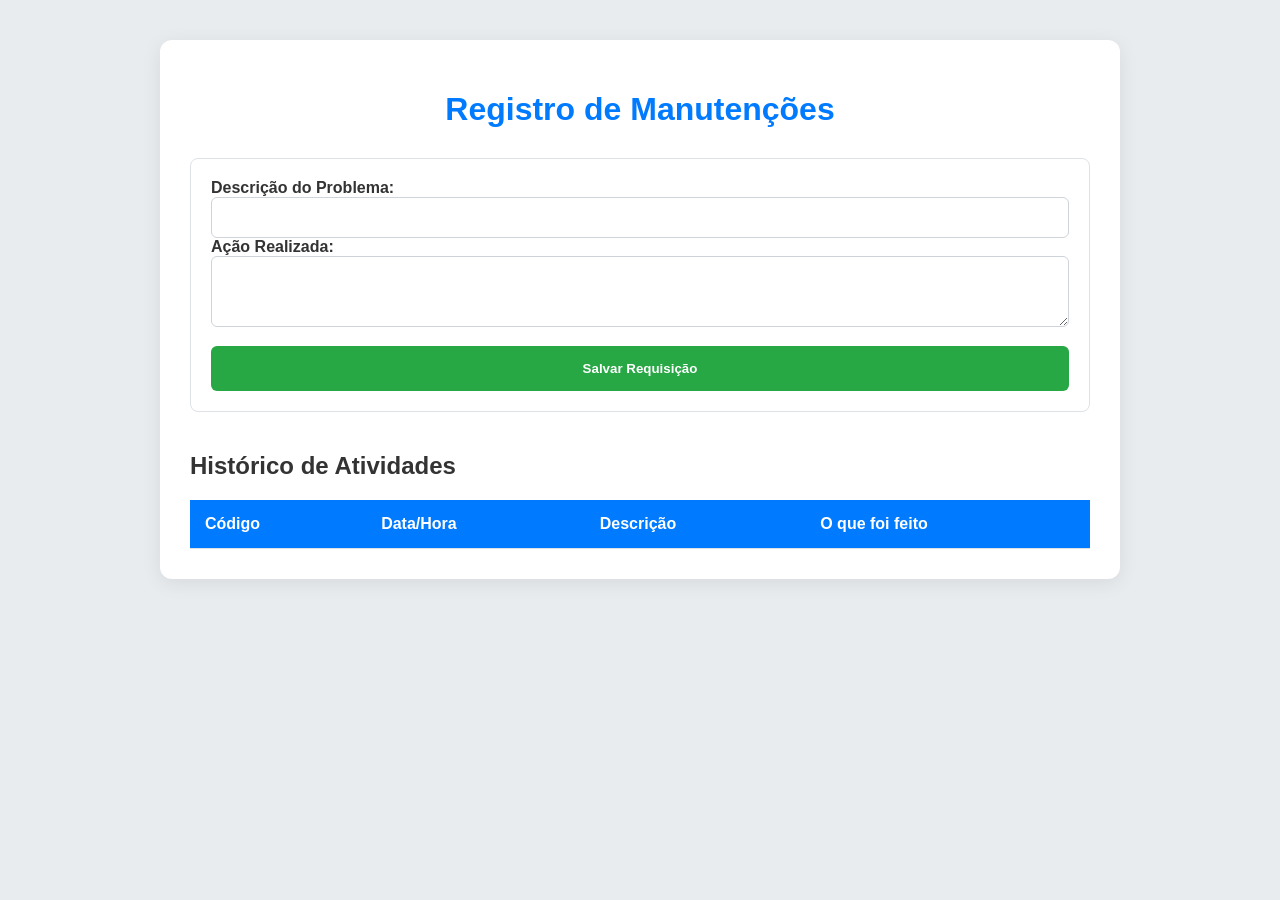
==== templates/index.html @ 95961008 "dockerfile" ====
<!DOCTYPE html>
<html lang="pt-BR">
<head>
    <meta charset="UTF-8">
    <meta name="viewport" content="width=device-width, initial-scale=1.0">
    <title>Sistema de Manutenção</title>
    <style>
        /* Um visual simples e limpo para a aula */
        body { font-family: 'Segoe UI', Tahoma, Geneva, Verdana, sans-serif; margin: 40px; background-color: #e9ecef; color: #333; }
        .container { max-width: 900px; margin: auto; background: white; padding: 30px; border-radius: 12px; box-shadow: 0 4px 20px rgba(0,0,0,0.08); }
        h1 { text-align: center; color: #007bff; margin-bottom: 30px; }
        
        /* Estilo do Formulário */
        form { display: grid; gap: 15px; margin-bottom: 40px; padding: 20px; border: 1px solid #dee2e6; border-radius: 8px; }
        label { font-weight: bold; }
        input, textarea { padding: 12px; border: 1px solid #ced4da; border-radius: 6px; width: 100%; box-sizing: border-box; }
        button { background-color: #28a745; color: white; cursor: pointer; border: none; padding: 15px; font-weight: bold; border-radius: 6px; transition: 0.3s; }
        button:hover { background-color: #218838; }

        /* Estilo da Tabela */
        table { width: 100%; border-collapse: collapse; margin-top: 10px; background: white; }
        th, td { padding: 15px; border-bottom: 1px solid #dee2e6; text-align: left; }
        th { background-color: #007bff; color: white; }
        tr:hover { background-color: #f8f9fa; }
        .badge-codigo { background: #6c757d; color: white; padding: 4px 8px; border-radius: 4px; font-family: monospace; }
    </style>
</head>
<body>
    <div class="container">
        <h1>Registro de Manutenções</h1>
        
        <form id="formManutencao">
            <div>
                <label>Descrição do Problema:</label>
                <input type="text" id="descricao" required
            <div>
                <label>Ação Realizada:</label>
                <textarea id="acao_realizada" rows="3" required></textarea>
            </div>
            <button type="submit">Salvar Requisição</button>
        </form>

        <h2>Histórico de Atividades</h2>
        <table>
            <thead>
                <tr>
                    <th>Código</th>
                    <th>Data/Hora</th>
                    <th>Descrição</th>
                    <th>O que foi feito</th>
                </tr>
            </thead>
            <tbody id="tabelaCorpo">
                </tbody>
        </table>
    </div>

    <script>
        const form = document.getElementById('formManutencao');
        const tabela = document.getElementById('tabelaCorpo');

        // Busca as requisições no Banco de Dados via API (Python)
        async function carregarRequisicoes() {
            const resposta = await fetch('/api/requisicoes');
            const dados = await resposta.json();
            tabela.innerHTML = ''; // Limpa a tabela antes de atualizar
            
            dados.forEach(req => {
                const linha = `<tr>
                    <td><span class="badge-codigo">${req.codigo}</span></td>
                    <td>${req.data} <br> <small>${req.hora}</small></td>
                    <td>${req.descricao}</td>
                    <td>${req.acao_realizada}</td>
                </tr>`;
                tabela.innerHTML += linha;
            });
        }

        // Envia os dados do formulário para o Python salvar no Postgres
        form.addEventListener('submit', async (e) => {
            e.preventDefault();
            const descricao = document.getElementById('descricao').value;
            const acao_realizada = document.getElementById('acao_realizada').value;

            await fetch('/api/requisicoes', {
                method: 'POST',
                headers: { 'Content-Type': 'application/json' },
                body: JSON.stringify({ descricao, acao_realizada })
            });

            form.reset(); // Limpa os campos
            carregarRequisicoes(); // Atualiza a lista na tela
        });

        // Carregar a lista assim que abrir a página
        carregarRequisicoes();
    </script>
</body>
</html>
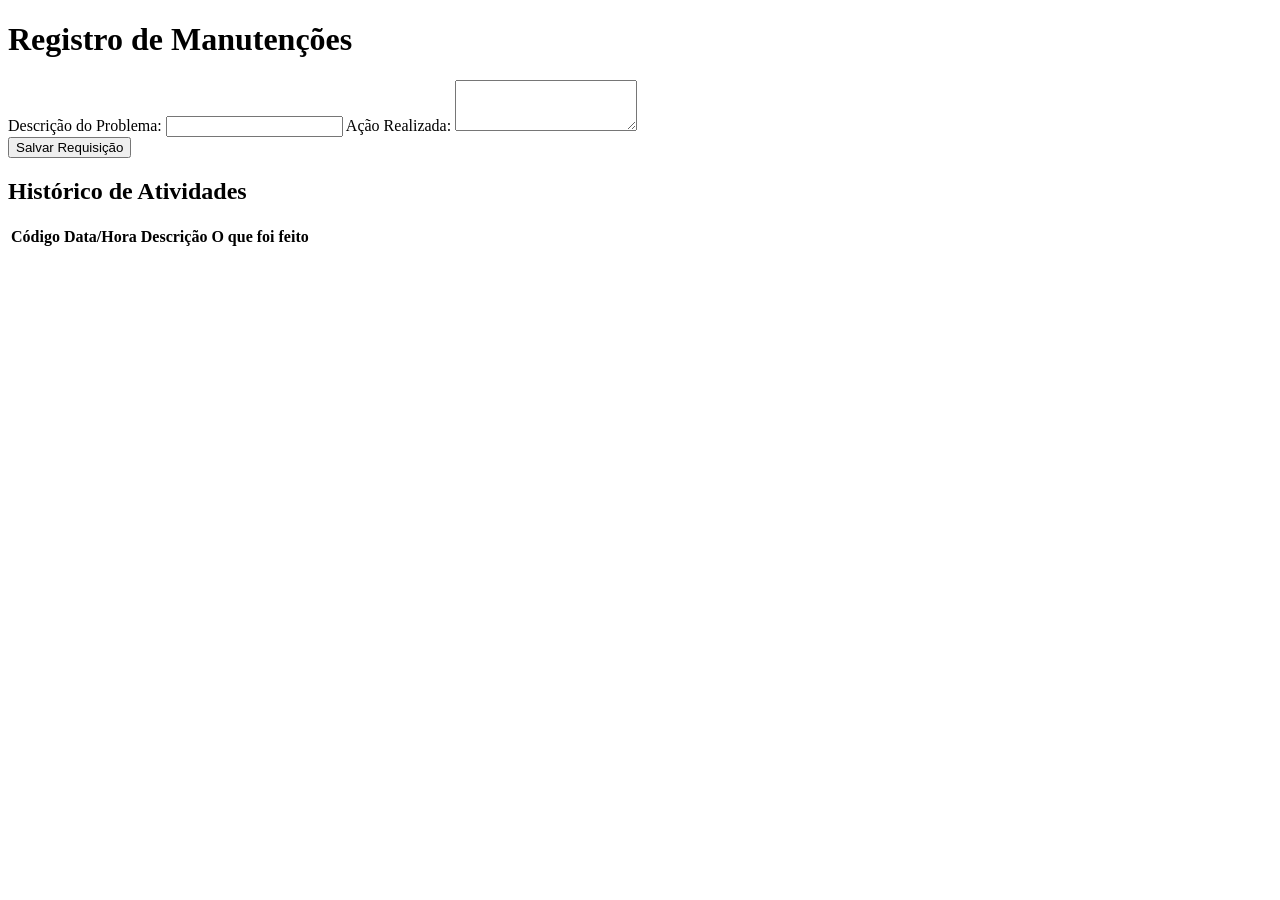
==== commit ec55a98a: "css separado" ====
--- a/templates/index.html
+++ b/templates/index.html
@@ -3,27 +3,8 @@
 <head>
     <meta charset="UTF-8">
     <meta name="viewport" content="width=device-width, initial-scale=1.0">
+    <link rel="stylesheet" href="{{ url_for('static', filename='style.css') }}">
     <title>Sistema de Manutenção</title>
-    <style>
-        /* Um visual simples e limpo para a aula */
-        body { font-family: 'Segoe UI', Tahoma, Geneva, Verdana, sans-serif; margin: 40px; background-color: #e9ecef; color: #333; }
-        .container { max-width: 900px; margin: auto; background: white; padding: 30px; border-radius: 12px; box-shadow: 0 4px 20px rgba(0,0,0,0.08); }
-        h1 { text-align: center; color: #007bff; margin-bottom: 30px; }
-        
-        /* Estilo do Formulário */
-        form { display: grid; gap: 15px; margin-bottom: 40px; padding: 20px; border: 1px solid #dee2e6; border-radius: 8px; }
-        label { font-weight: bold; }
-        input, textarea { padding: 12px; border: 1px solid #ced4da; border-radius: 6px; width: 100%; box-sizing: border-box; }
-        button { background-color: #28a745; color: white; cursor: pointer; border: none; padding: 15px; font-weight: bold; border-radius: 6px; transition: 0.3s; }
-        button:hover { background-color: #218838; }
-
-        /* Estilo da Tabela */
-        table { width: 100%; border-collapse: collapse; margin-top: 10px; background: white; }
-        th, td { padding: 15px; border-bottom: 1px solid #dee2e6; text-align: left; }
-        th { background-color: #007bff; color: white; }
-        tr:hover { background-color: #f8f9fa; }
-        .badge-codigo { background: #6c757d; color: white; padding: 4px 8px; border-radius: 4px; font-family: monospace; }
-    </style>
 </head>
 <body>
     <div class="container">
@@ -59,11 +40,10 @@
         const form = document.getElementById('formManutencao');
         const tabela = document.getElementById('tabelaCorpo');
 
-        // Busca as requisições no Banco de Dados via API (Python)
         async function carregarRequisicoes() {
             const resposta = await fetch('/api/requisicoes');
             const dados = await resposta.json();
-            tabela.innerHTML = ''; // Limpa a tabela antes de atualizar
+            tabela.innerHTML = ''; 
             
             dados.forEach(req => {
                 const linha = `<tr>
@@ -76,7 +56,7 @@
             });
         }
 
-        // Envia os dados do formulário para o Python salvar no Postgres
+       
         form.addEventListener('submit', async (e) => {
             e.preventDefault();
             const descricao = document.getElementById('descricao').value;
@@ -88,11 +68,11 @@
                 body: JSON.stringify({ descricao, acao_realizada })
             });
 
-            form.reset(); // Limpa os campos
-            carregarRequisicoes(); // Atualiza a lista na tela
+            form.reset(); 
+            carregarRequisicoes(); 
         });
 
-        // Carregar a lista assim que abrir a página
+      
         carregarRequisicoes();
     </script>
 </body>
